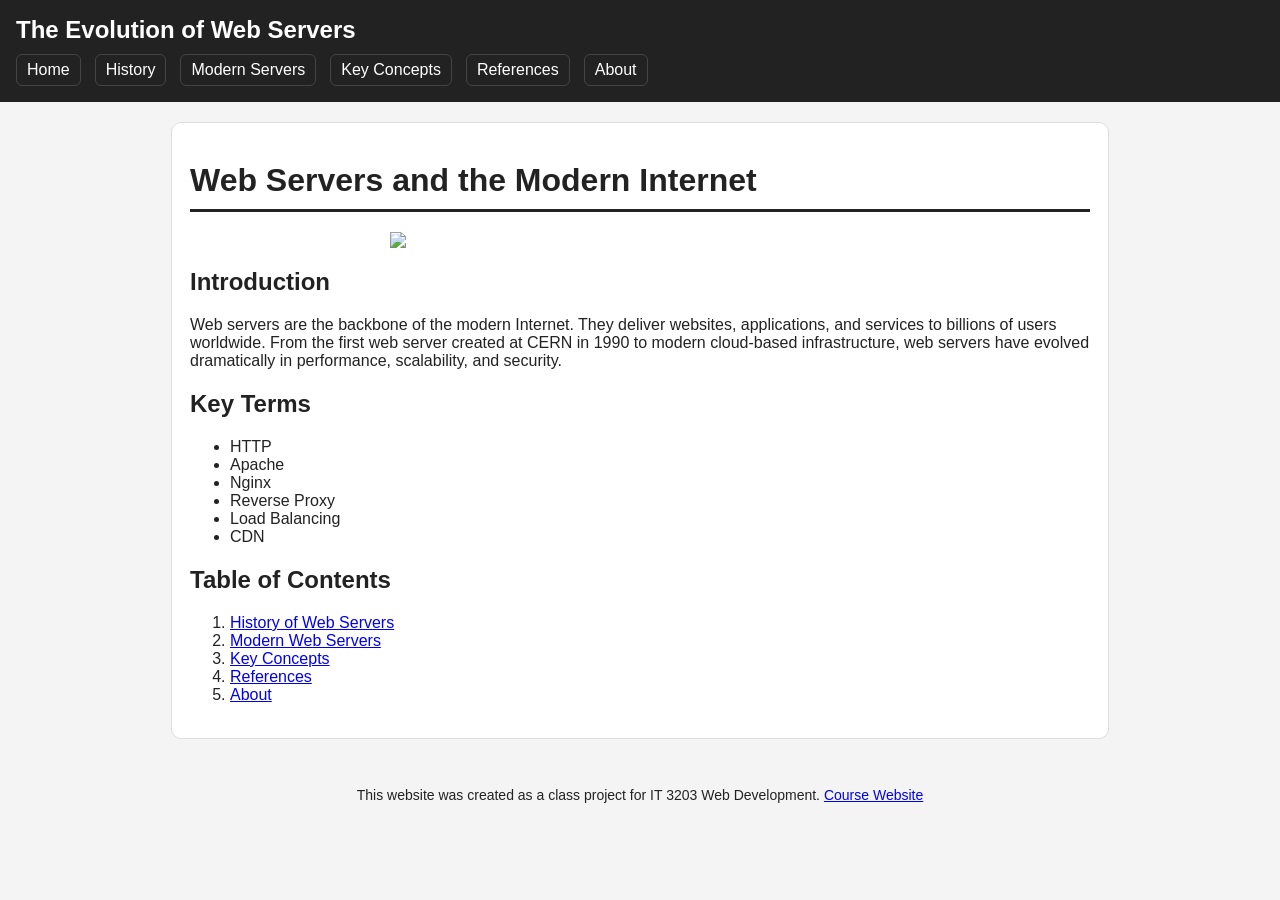
==== index.html @ d5f3ad72 "Add files via upload" ====
<!doctype html>
<html lang="en">
<head>
<meta charset="UTF-8">
<title>The Evolution of Web Servers</title>
<link rel="stylesheet" href="style.css">
</head>

<body>

<header class="site-header">
<h1>The Evolution of Web Servers</h1>

<nav class="menu">
<a href="index.html">Home</a>
<a href="history.html">History</a>
<a href="modern-servers.html">Modern Servers</a>
<a href="concepts.html">Key Concepts</a>
<a href="references.html">References</a>
<a href="about.html">About</a>
</nav>

</header>

<!-- Main content area for this topic page -->

<div class="container">

<h1 class="page-title">Web Servers and the Modern Internet</h1>

<img src="images/webserver.jpeg" width="500" style="display:block; margin:auto;">

<h2>Introduction</h2>

<p>
Web servers are the backbone of the modern Internet. They deliver websites,
applications, and services to billions of users worldwide. From the first
web server created at CERN in 1990 to modern cloud-based infrastructure,
web servers have evolved dramatically in performance, scalability,
and security.
</p>

<h2>Key Terms</h2>
<ul>
  <li>HTTP</li>
  <li>Apache</li>
  <li>Nginx</li>
  <li>Reverse Proxy</li>
  <li>Load Balancing</li>
  <li>CDN</li>
</ul>

<h2>Table of Contents</h2>
<ol>
  <li><a href="history.html">History of Web Servers</a></li>
  <li><a href="modern-servers.html">Modern Web Servers</a></li>
  <li><a href="concepts.html">Key Concepts</a></li>
  <li><a href="references.html">References</a></li>
  <li><a href="about.html">About</a></li>
</ol>

</div>

<footer class="site-footer">
<p>
This website was created as a class project for IT 3203 Web Development.
<a href="https://ksuweb.github.io/IT3203/">Course Website</a>
</p>
</footer>

</body>
</html>
---- style.css ----
body{
  margin:0;
  font-family: Arial, sans-serif;
  background:#f4f4f4;
  color:#222;
}

.site-header{
  background:#222;
  color:#fff;
  padding:16px;
}

.site-header h1{
  margin:0 0 10px 0;
  font-size:24px;
}

.menu{
  display:flex;        /* layout requirement */
  gap:14px;
  flex-wrap:wrap;
}

.menu a{
  color:#fff;
  text-decoration:none;
  padding:6px 10px;
  border:1px solid #444;
  border-radius:6px;
}

.menu a:hover{         /* hover requirement */
  background:#444;
  transform:scale(1.05);
  transition:0.2s;
}

.container{
  max-width: 900px;
  margin: 20px auto;   /* margins */
  padding: 18px;       /* padding */
  background:#fff;
  border:1px solid #ddd;
  border-radius:10px;
}

table{
  width:100%;
  border-collapse:collapse;
  margin-top:12px;
}

th, td{
  border:1px solid #ccc;  /* border requirement */
  padding:10px;
  text-align:left;
}

.site-footer{
  padding:14px;
  text-align:center;
  font-size:14px;
}
.page-title{
font-size:32px;
border-bottom:3px solid #222;
padding-bottom:10px;
margin-bottom:20px;
}
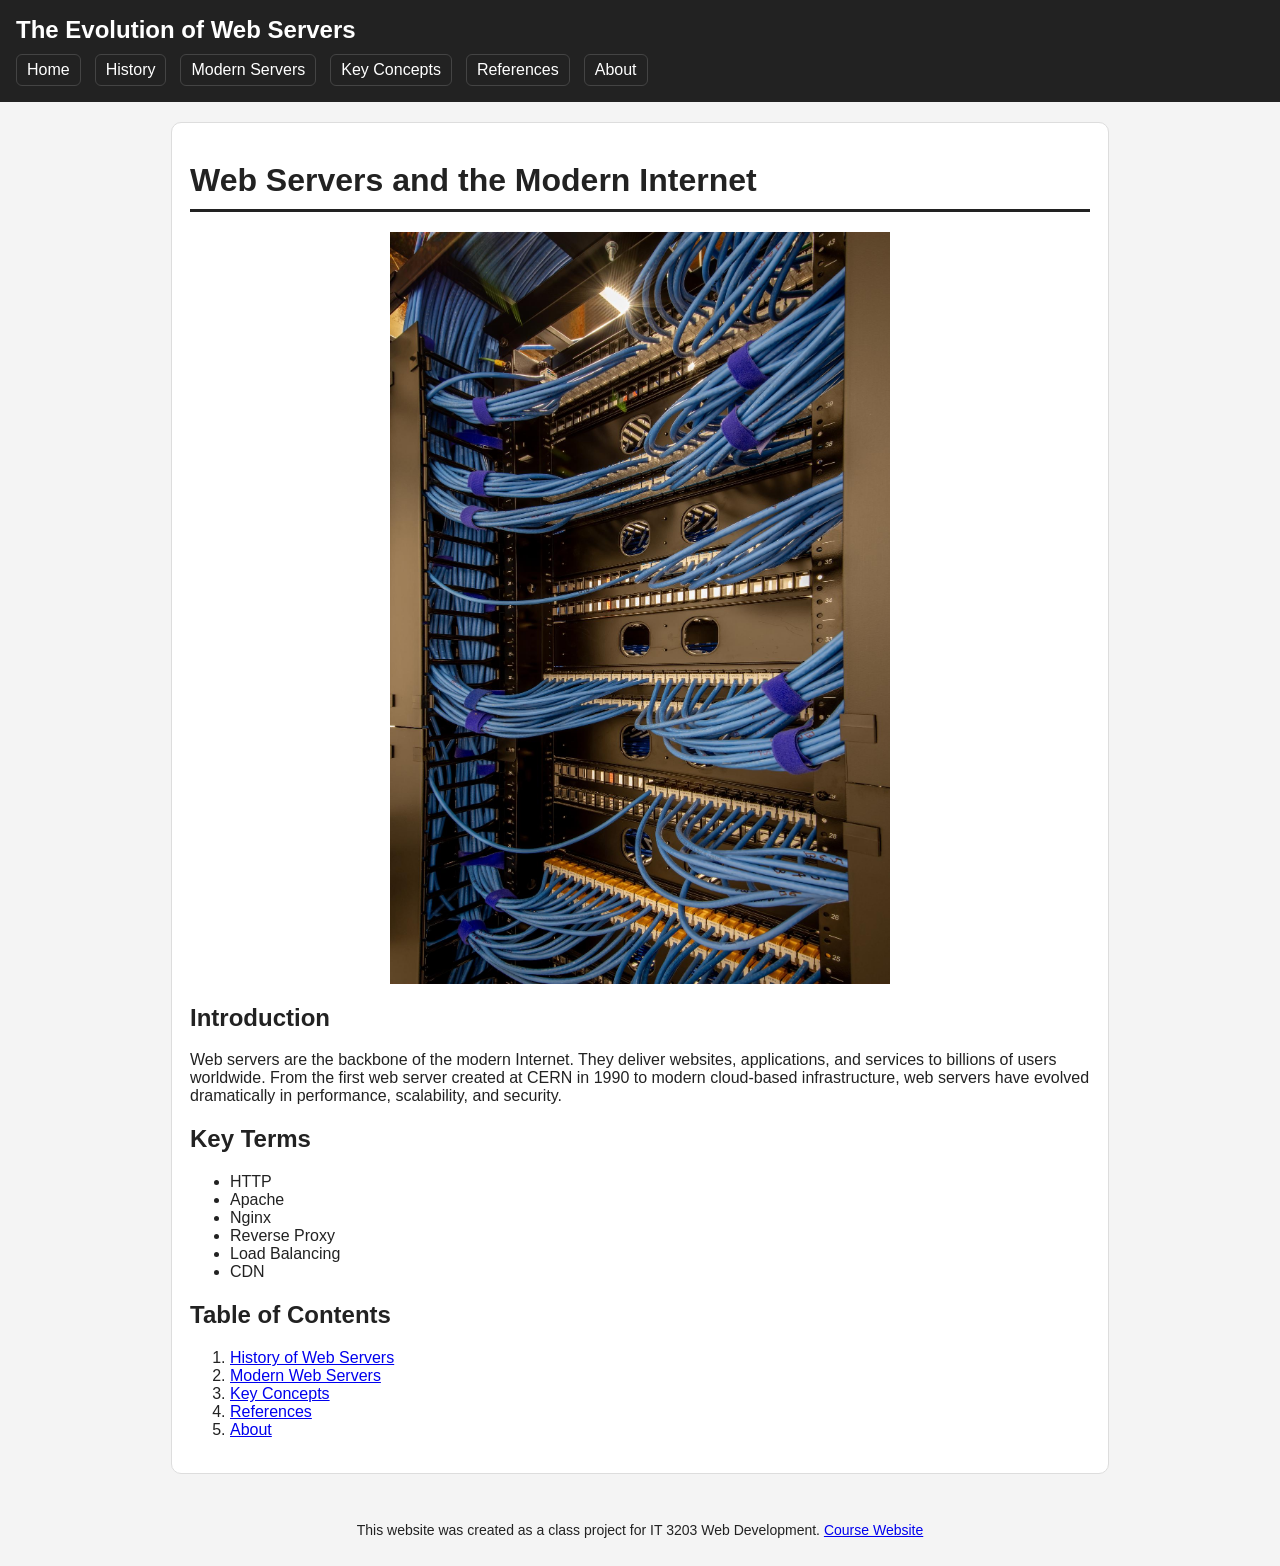
==== commit 4cecad62: "Update index.html" ====
--- a/index.html
+++ b/index.html
@@ -28,7 +28,7 @@
 
 <h1 class="page-title">Web Servers and the Modern Internet</h1>
 
-<img src="images/webserver.jpeg" width="500" style="display:block; margin:auto;">
+<img src="webserver.jpeg" width="500" style="display:block; margin:auto;">
 
 <h2>Introduction</h2>
 
@@ -69,4 +69,4 @@
 </footer>
 
 </body>
-</html>+</html>
